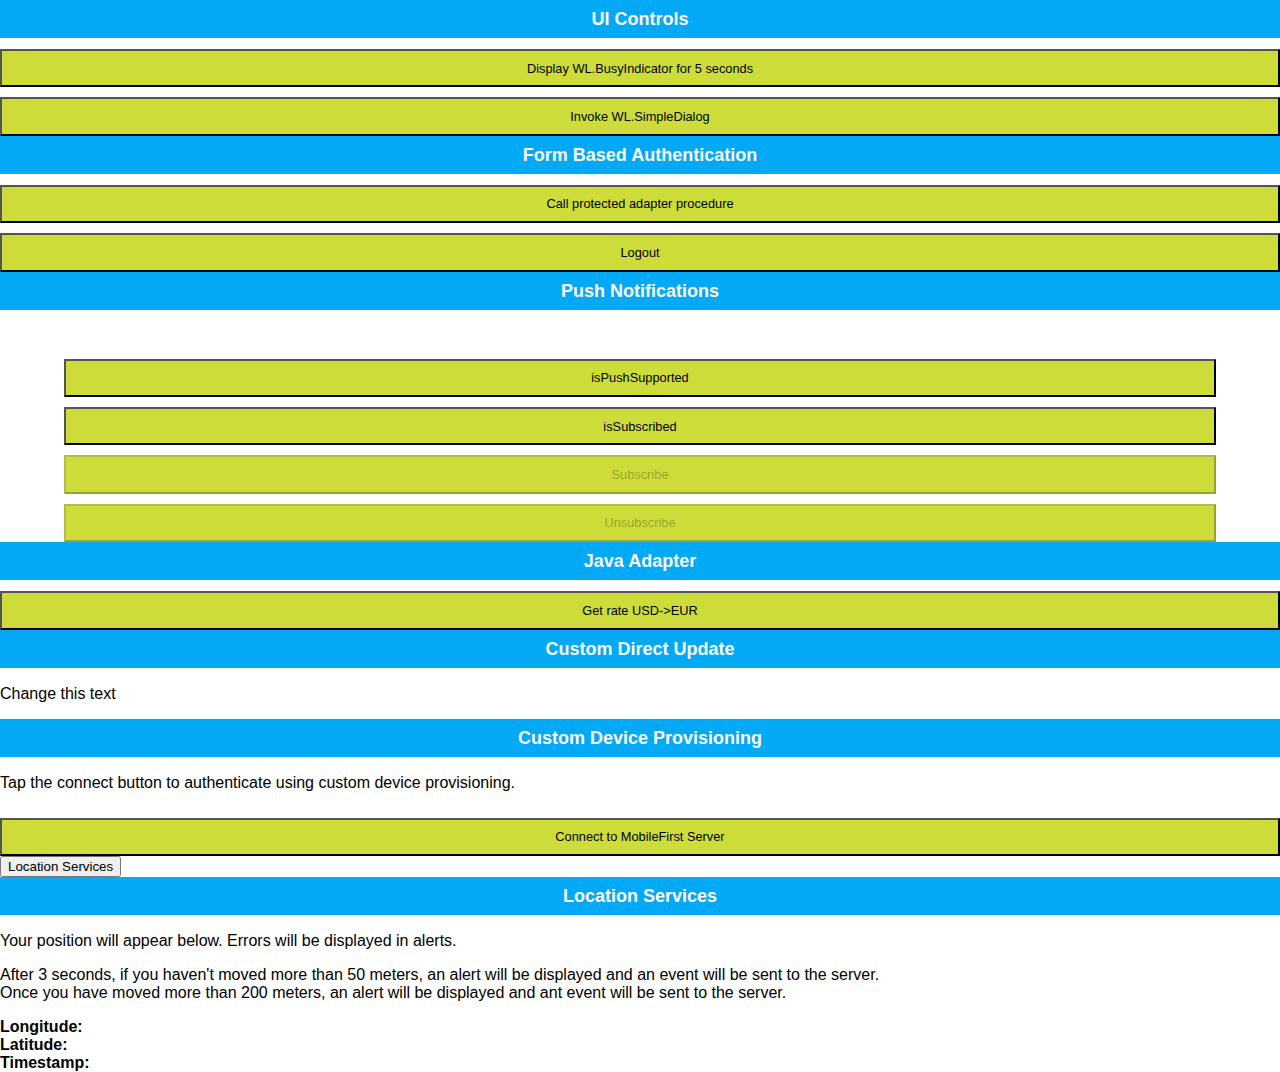
==== apps/PushNotifications/iphone/native/www/default/index.html @ e848f9cc "Auto Test v1" ====
<!DOCTYPE HTML><html>
    <head>
        <meta charset="UTF-8">
        <title>Functionality Test</title>
        <meta content="width=device-width, initial-scale=1.0, maximum-scale=1.0, minimum-scale=1.0, user-scalable=0" name="viewport">
   		<!--
    		<link rel="shortcut icon" href="images/favicon.png">
    		<link rel="apple-touch-icon" href="images/apple-touch-icon.png"> 
    	-->
        <link href="worklight/worklight.css" rel="stylesheet">
        <link href="css/main.css" rel="stylesheet">
        <script>
		// Define WL namespace.
		var WL = WL ? WL : {};
		/**
		 * WLClient configuration variables.
		 * Values are injected by the deployer that packs the gadget.
		 */
		 WL.StaticAppProps = {
   "APP_DISPLAY_NAME": "PushNotifications",
   "APP_ID": "PushNotifications",
   "APP_SERVICES_URL": "\/apps\/services\/",
   "APP_VERSION": "1.0",
   "ENVIRONMENT": "iphone",
   "LOGIN_DISPLAY_TYPE": "embedded",
   "WORKLIGHT_NATIVE_VERSION": "2397444546",
   "WORKLIGHT_PLATFORM_VERSION": "7.0.0.0",
   "WORKLIGHT_ROOT_URL": "\/apps\/services\/api\/PushNotifications\/iphone\/"
};
</script>
		<script src="worklight/cordova.js"></script>
		<script src="worklight/wljq.js"></script>
		<script src="worklight/worklight.js"></script>
		<script src="worklight/checksum.js"></script>
		<script>window.$ = window.jQuery = WLJQ;</script>
    </head>
    <body onload="WL.Client.init{{}}" style="display: none;">
   	<!-- UI Controls -->
        <div id="header">
            <h1>UI Controls</h1>
        </div>		
        <div id="wrapper">
            <input id="BusyIndicatorStartButton" type="button" value="Display WL.BusyIndicator for 5 seconds">
            <br>
            <input id="SimpleDialogStartButton" type="button" value="Invoke WL.SimpleDialog">
        </div>
   <!-- Form Based Authentication -->	
        <div id="header">
            <h1>Form Based Authentication</h1>
        </div>
        <div id="wrapper">
            <div id="AppDiv">			
                <input id="getSecretDataButton" onclick="getSecretData()" type="button" value="Call protected adapter procedure">
					<input class="appButton" onclick="WL.Client.logout('SampleAppRealm', {onSuccess:  WL.Client.reloadApp});" type="button" value="Logout">
                <div id="ResponseDiv"></div>
            </div>
            <div id="AuthDiv" style="display: none">
                <div id="loginForm">
                    <input id="AuthUsername" placeholder="Enter username" type="text">
                    <br>
                    <input id="AuthPassword" placeholder="Enter password" type="password">
                    <br>		
                    <input class="formButton" id="AuthSubmitButton" type="button" value="Login"><input class="formButton" id="AuthCancelButton" type="button" value="Cancel">
                </div>
            </div> 
        </div>   	
   	<!-- Push Notifications -->
        <div id="header">
            <h1>Push Notifications</h1>
        </div>
        <div id="AppBody">	
            <div class="wrapper">
                <input class="appButtons" id="isPushSupportedButton" onclick="isPushSupported();" type="button" value="isPushSupported">
				<input class="appButtons" id="isSubscribedButton" onclick="isPushSubscribed();" type="button" value="isSubscribed">
                <br>
                <input class="appButtons" disabled id="SubscribeButton" onclick="doSubscribe();" type="button" value="Subscribe">
				<input class="appButtons" disabled id="UnsubscribeButton" onclick="doUnsubscribe();" type="button" value="Unsubscribe">
                <br>				
            </div> 	
        </div>
        <div id="AuthBody" style="display: none">
            <div class="wrapper">
                <form id="loginForm">
                    <input id="usernameInputField" placeholder="Username" type="text">
                    <br>
                    <input id="passwordInputField" placeholder="Password" type="password">
                    <br>		
                    <input id="loginButton" type="button" value="Login">
                </form>
            </div>
        </div> 
   	<!--  ******************************** Java Adapter(HTTP Request) ************************************* -->
        <div id="header">
            <h1>Java Adapter</h1>
        </div>
        <div id="wrapper">
            <div style="text-align: center;">
                <button class="button" onClick="getRate()">Get rate USD-&gt;EUR</button>
            </div>
        </div>
		<!-- ************************************************************************************************ -->
   	<!--  Custom Device Update -->
        <div id="header">
            <h1>Custom Direct Update</h1>
        </div>			
        <div id="wrapper">
            <p id="changeText">Change this text</p>
        </div>
			<!--  Custom Device Provisioning -->  
        <div id="header">
            <h1>Custom Device Provisioning</h1>
        </div>
        <div id="wrapper">
            <div id="AppBody">
                <p id="beforeProv">								
						Tap the connect button to authenticate using custom device provisioning.			
					</p>
                <input class="appButton" id="connectToServerButton" type="button" value="Connect to MobileFirst Server">
                <p id="provisioningError" style="display: none"></p> 
            </div>
            <div id="ProvBody" style="display: none">
                <p id="provisioningError">
                </p>
                <div id="provisioningErrorDiv"></div>
                <input id="provisioningCode" placeholder="Enter code" type="text">
						<input class="formButton" id="submitProvCodeButton" type="button" value="Send">
            </div>
        </div>
			<!--  ************* Location Services **************** -->
<!-- <input type="button" id="loadPage1Button" class="appButton" value="Location Services" onclick="currentPage.Page1" /> -->
        <input id="btntest" onclick="return btntest_onclick()" onload="wlCommonInit();" type="button" value="Location Services">
<script>
function btntest_onclick() 
{
    window.location.href = "Page1.html";
}
</script>
        <div id="header">
            <h1>Location Services</h1>
        </div>
        <div id="wrapper">
            <p>
    			Your position will appear below. Errors will be displayed in alerts.
    		</p>
            <p>
    			After 3 seconds, if you haven't moved more than 50 meters, an alert will be displayed and an event will be sent to the server.<br>Once you have moved more than 200 meters, an alert will be displayed and ant event will be sent to the server.
    		</p>
            <div id="longitude">
                <b>Longitude:</b> 
            </div>
            <div id="latitude">
                <b>Latitude:</b> 
            </div>
            <div id="timestamp">
                <b>Timestamp:</b> 
            </div>
        </div>
        <script src="js/initOptions.js"></script>
   		<script src="js/Page1.js"></script>
   		<script src="js/main.js"></script>
   		<script src="js/messages.js"></script>
       	<script src="js/PushAppRealmChallengeHandler.js"></script>
       	<script src="js/SampleAppRealmChallengeHandler.js"></script>
       	<script src="js/CustomDeviceProvisioningRealmChallengeHandler.js"></script>
    </body>
</html>
---- apps/PushNotifications/iphone/native/www/default/worklight/worklight.css ----
/* Stylesheet content from worklight/worklight.css in JS Resources */
/*
* Licensed Materials - Property of IBM
* 5725-I43 (C) Copyright IBM Corp. 2006, 2013. All Rights Reserved.
* US Government Users Restricted Rights - Use, duplication or
* disclosure restricted by GSA ADP Schedule Contract with IBM Corp.
*/

/* Copyright (C) Worklight Ltd. 2006-2012.  All rights reserved. */

ol, ul {
	list-style: none;
}

blockquote, q {
	quotes: none;
}

blockquote:before, blockquote:after,
	q:before, q:after {
	content: '';
	content: none;
}

a, button {
	cursor: pointer;
}

.show {
	display: inherit;
}

.hide {
	display: none !important;
}

.clear {
	clear: both;
}

.floatLeft {
	float: left;
}

.floatRight {
	float: right;
}

.strong {
	font-weight: bold;
}

.rtl {
	direction: rtl;
	text-align: right;
}

.ltr {
	direction: ltr;
	text-align: left;
}

.center {
	text-align: center;
}

.max {
	height: 100%;
	width: 100%;
}

/******************************** END BASE CSS ***********************************/

body {
	position: relative;
}

#blockOuter {
	width: 100%;
	background: #fff;
	color: inherit;
	overflow: hidden;
	position: absolute;
	z-index: 110;  /* Must be bigger than authenticator z-index (100). */
	left: 0;
	top: 0;
	height: 100%;
}

/* The id is set in the upgrade version in messages.js */
#downloadNewVersion {
	cursor: pointer;
	text-decoration: underline;
	color: #0000ff;
}

#auth {
	display: none;
	position: relative;
	height: 100%;
	width: 100%;
}

#diagnostic {
	background-color: white;
	-webkit-tap-highlight-color: rgba(0,0,0,0);	
}

.diagnosticTable td {
	border-width: 1px;
	border-style: solid;
	border-color: black;
	font-size: 16px;
	padding: 2px;
	color : black;
	width: 50%;
	word-break: break-all;
}

.diagnosticButtons {
	font-size:16px;
	height:40px;
	width: auto;
	font-weight: normal;
	margin: 5px;
}

/* Start styling for the modal window */
#WLdialogContainer {
	position: static;
}

#WLdialogOverlay {
	background: #fff;
	height: 100%;
	left: 0;
	-ms-filter:"progid:DXImageTransform.Microsoft.Alpha(Opacity=50)";
	filter: alpha(opacity=50);
	-moz-opacity:0.5;
	-khtml-opacity: 0.5;
	opacity: 0.5;
	position: absolute;
	position: fixed;
	text-align: center;
	top: 0;
	width: 100%;
	z-index: 16777269;
}

#WLdialog {
	background: #fff;
	border: 1px solid #ccc;
	-moz-border-radius: 10px;
	-webkit-border-radius: 10px;
	-o-border-radius: 10px;
	border-radius: 10px;
	font-family: helvetica, arial, sans-serif;
	font-size: 12px;
	margin: 0 auto;
	padding: 5px;
	position: absolute;
	position: fixed;
	width: 280px;
	z-index: 16777270;
}

#WLdialogTitle {
	font-size: 14px;
	font-weight: bold;
	padding: 5px;
	text-align: center;
}

#WLdialogBody {
	margin: 5px 0;
	min-height: 48px;
}

#WLdialog button {
	margin: 0 5px;
}
/* End styling for the modal window */

/* Start styling for the busy modal window */
#WLbusyContainer {
	position: static;
}

#WLbusyOverlay {
	background: #fff;
	height: 100%;
	left: 0;
	-ms-filter:"progid:DXImageTransform.Microsoft.Alpha(Opacity=50)";
	filter: alpha(opacity=50);
	-moz-opacity:0.5;
	-o-opacity: 0.5;
	opacity: 0.5;
	position: absolute;
	top: 0;
	width: 100%;
	z-index: 9998;
}

#WLbusy {
	background: #fff;
	border: 1px solid #ccc;
	-moz-border-radius: 10px;
	-webkit-border-radius: 10px;
	-o-border-radius: 10px;
	border-radius: 10px;
	margin: 0 auto;
	overflow: hidden;
	padding: 5px;
	position: absolute;
	width: 240px;
	z-index: 9999;
}

#WLbusyTitle {
	color: #000;
	font-family: helvetica, arial, sans-serif;
	font-size: 14px;
	font-weight: bold;
	line-height: 14px;
	padding: 5px;
	text-align: center;
}

/* End styling for the busy modal window */

html, body {
    overflow: visible;    
}

#debugPanel {
	top: 40px;
}

.diagnosticButtons {
	border-color: #DDDDDD;
}

/* Worklight class for hiding elements in background events */
.WLHideOnEnteringBackgroundHidden {
	visibility: hidden !important;	
}

/*Optional iOS 7 status bar filler*/
#wl_ios7bar{
	background-color: white;
	height: 15pt;
	position: fixed;
	top: 0;
	left : 0;
	width:100%;
}
body.wl_ios7{
	padding-top: 15pt;
}
---- apps/PushNotifications/iphone/native/www/default/css/main.css ----
/* Stylesheet content from css/main.css in folder common */
/*
*
    COPYRIGHT LICENSE: This information contains sample code provided in source code form. You may copy, modify, and distribute
    these sample programs in any form without payment to IBM® for the purposes of developing, using, marketing or distributing
    application programs conforming to the application programming interface for the operating platform for which the sample code is written.
    Notwithstanding anything to the contrary, IBM PROVIDES THE SAMPLE SOURCE CODE ON AN "AS IS" BASIS AND IBM DISCLAIMS ALL WARRANTIES,
    EXPRESS OR IMPLIED, INCLUDING, BUT NOT LIMITED TO, ANY IMPLIED WARRANTIES OR CONDITIONS OF MERCHANTABILITY, SATISFACTORY QUALITY,
    FITNESS FOR A PARTICULAR PURPOSE, TITLE, AND ANY WARRANTY OR CONDITION OF NON-INFRINGEMENT. IBM SHALL NOT BE LIABLE FOR ANY DIRECT,
    INDIRECT, INCIDENTAL, SPECIAL OR CONSEQUENTIAL DAMAGES ARISING OUT OF THE USE OR OPERATION OF THE SAMPLE SOURCE CODE.
    IBM HAS NO OBLIGATION TO PROVIDE MAINTENANCE, SUPPORT, UPDATES, ENHANCEMENTS OR MODIFICATIONS TO THE SAMPLE SOURCE CODE.

*/

body {
	margin: 0;
	font-family: sans-serif;
	background-color: white;
}

#AppBody, #AuthBody {
	margin: 0 auto;
	background-color: white;
	overflow: hidden;
	overflow-y: auto;
}

#header {
	text-align: center;
	background-color: #03A9F4;
	color: #F9FAFB;
	font-size: 16px;
	height: 38px;
	line-height: 38px;
	border-bottom: 1px solid white;
	/* position: fixed; */
	width: 100%;
}

h1 {
	margin: 0;
	font-size: 18px;
	font-family: inherit;
}

.wrapper {
	width: 90%;
	margin: auto;
	padding-top: 38px;
}

#usernameInputField, #passwordInputField {
	margin: 0.2em 0 0.2em 0;
	width: 97%;
	height: 6%;
	height: 3em;
	font-size: 0.8em;
	margin: 10px auto 0 auto;
	padding-left: 5px;
}


.appButtons, #loginButton, #BusyIndicatorStartButton, #SimpleDialogStartButton , #connectToServerButton, #getSecretDataButton, .appButton, .button{
	width: 100%;
	height: 3em;
	font-size: 0.8em;
	margin: 10px auto 0 auto;
	background-color: #CDDC39;
}

#loginButton {
	width: 100px;
}

/* Provide different styling for iOS 7. */
body.wl_ios7 {
	padding-top: 0 !important;
}

.wl_ios7 #header {
	padding-top: 9px;
}

.wl_ios7 .wrapper {
	padding-top: 55px;
}
/* Stylesheet content from css/main.css in folder iphone */
/*	 Licensed Materials - Property of IBM
	 5725-I43 (C) Copyright IBM Corp. 2006, 2013. All Rights Reserved.
	 US Government Users Restricted Rights - Use, duplication or
     disclosure restricted by GSA ADP Schedule Contract with IBM Corp. */
     
/* this CSS file extends the application CSS file found under common\css */

/*Optional iOS 7 status bar filler*/
#wl_ios7bar{
	background-color: white;
	height: 15pt;
	position: fixed;
	top: 0;
	left: 0;
	width:100%;
}
body.wl_ios7{
	padding-top: 15pt;
}
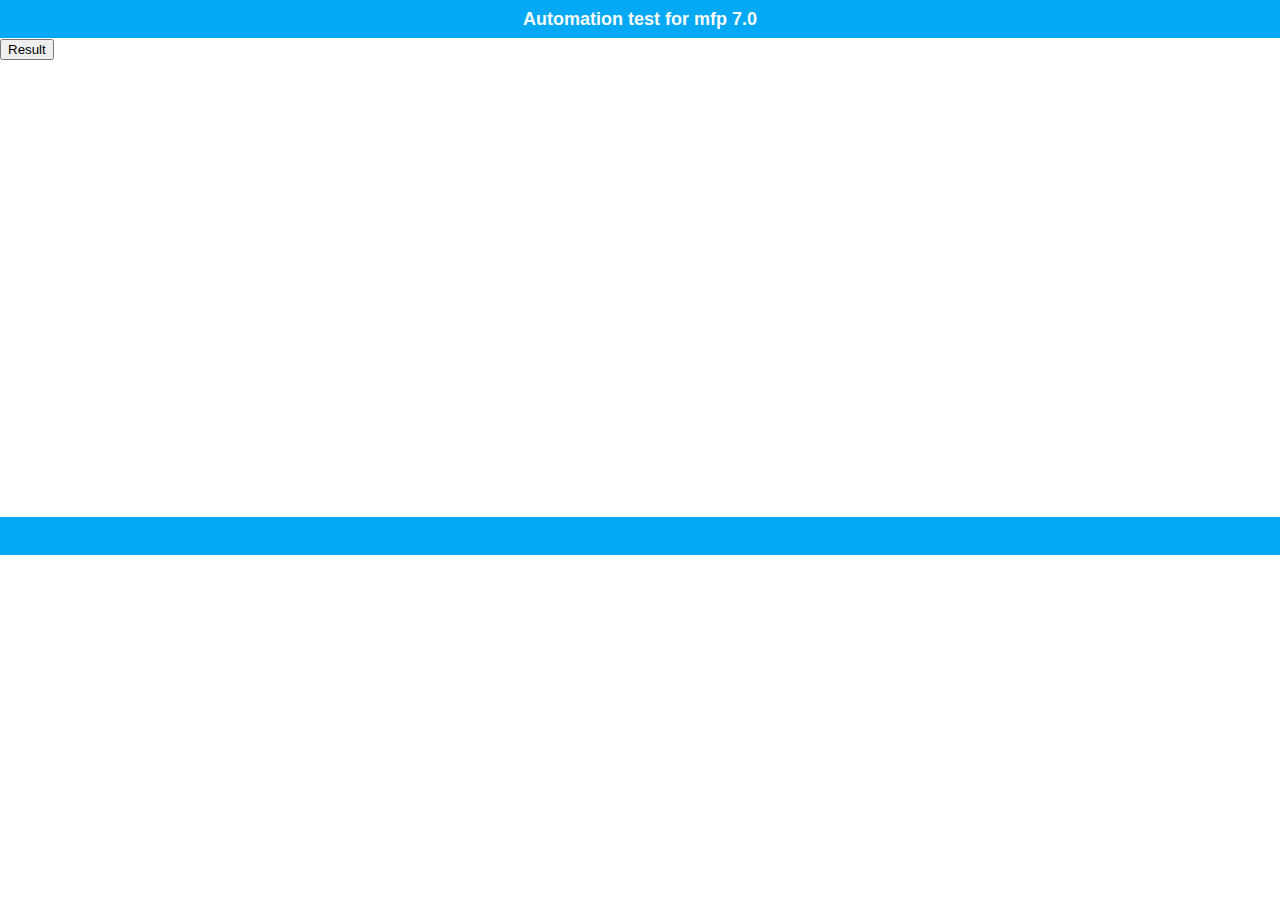
==== commit d641164d: "Auto Test 7.0" ====
--- a/apps/PushNotifications/iphone/native/www/default/index.html
+++ b/apps/PushNotifications/iphone/native/www/default/index.html
@@ -33,25 +33,104 @@
 		<script src="worklight/worklight.js"></script>
 		<script src="worklight/checksum.js"></script>
 		<script>window.$ = window.jQuery = WLJQ;</script>
+   		<script>
+				function autoClick(){
+			//	document.getElementById('startButton').click();
+				// UI Controls
+				document.getElementById('BusyIndicatorStartButton').click();
+				$('#SimpleDialogStartButton').delay(6000).queue(function() {
+				    $(this).trigger('click');
+				});
+				$('#getSecretDataButton').delay(8000).queue(function() {
+				    $(this).trigger('click');
+				});
+				  $('#output').delay(10000).queue(function() {
+				    $(this).trigger('click');
+				});  
+				$('#isPushSupportedButton').delay(15000).queue(function() {
+				    $(this).trigger('click');
+				});
+				$('#isSubscribedButton').delay(17000).queue(function() {
+				    $(this).trigger('click');
+				});
+				$('#SubscribeButton').delay(18000).queue(function() {
+				    $(this).trigger('click');
+				});
+				$('#UnsubscribeButton').delay(21000).queue(function() {
+				    $(this).trigger('click');
+				});
+				$('#button').delay(24000).queue(function() {
+				    $(this).trigger('click');
+				});
+				$('#connectToServerButton').delay(40000).queue(function() {
+				    $(this).trigger('click');
+				});
+				$('#CodeButton').delay(30000).queue(function() {
+				    $(this).trigger('click');
+				});
+				$('#getSecretDataButton1').delay(28000).queue(function() {
+				    $(this).trigger('click');
+				});
+				}
+   	</script>
+   	<script>
+    /* var hidden = false;
+    function action() {
+        hidden = !hidden;
+        if(hidden) {
+            document.getElementById('BusyIndicatorStartButton').style.visibility = 'hidden';
+            document.getElementById('SimpleDialogStartButton').style.visibility = 'hidden';
+            document.getElementById('getSecretDataButton').style.visibility = 'hidden';
+            document.getElementById('appButton').style.visibility = 'hidden';
+            document.getElementById('output').style.visibility = 'hidden';
+            document.getElementById('isSubscribedButton').style.visibility = 'hidden';
+            document.getElementById('button').style.visibility = 'hidden';
+            document.getElementById('isPushSupportedButton').style.visibility = 'hidden';
+           // document.getElementById('submitProvCodeButton').style.visibility = 'hidden';
+            document.getElementById('startButton').style.visibility = 'hidden';
+            document.getElementById('SubscribeButton').style.visibility = 'hidden';
+            document.getElementById('UnsubscribeButton').style.visibility = 'hidden';
+            document.getElementById('connectToServerButton').style.visibility = 'hidden';
+           // document.getElementById('CodeButton').style.visibility = 'hidden';
+        } /* else {
+            document.getElementById('BusyIndicatorStartButton').style.visibility = 'visible';
+        } 
+    } */
+</script>	
     </head>
-    <body onload="WL.Client.init{{}}" style="display: none;">
+    <body onload="setTimeout('autoClick();',5000);" style="display: none;"> <!-- onload= "WL.Client.init{{}}" -->
+   	<!--  Hide Buttons -->
+        <div id="header">
+            <h1>Automation test for mfp 7.0</h1>
+        </div>
+    		<!-- <div id="wrapper">
+	    		<div id="AppDiv">			
+				<input type="button" id="startButton" value="Tap" onclick="action()" />	
+				</div>
+				</div> -->
    	<!-- UI Controls -->
-        <div id="header">
-            <h1>UI Controls</h1>
-        </div>		
-        <div id="wrapper">
-            <input id="BusyIndicatorStartButton" type="button" value="Display WL.BusyIndicator for 5 seconds">
+   	<!--  ************************ Test *********************************** -->
+        <div id="wrapper">
+            <div id="AppDiv">			
+                <input id="CodeButton" onclick="alerts();" type="button" value="Result">
+            </div>
+        </div>
+   	<!-- <div id="header">
+			<h1>UI Controls</h1>
+		</div>	 -->	
+        <div id="wrapper">
+            <input id="BusyIndicatorStartButton" style="visibility:hidden" type="button" value="Display WL.BusyIndicator for 5 seconds">
             <br>
-            <input id="SimpleDialogStartButton" type="button" value="Invoke WL.SimpleDialog">
+            <input id="SimpleDialogStartButton" style="visibility:hidden" type="button" value="Invoke WL.SimpleDialog">
         </div>
    <!-- Form Based Authentication -->	
-        <div id="header">
-            <h1>Form Based Authentication</h1>
-        </div>
+   <!-- <div id="header">
+				<h1>Form Based Authentication</h1>
+			</div> -->
         <div id="wrapper">
             <div id="AppDiv">			
-                <input id="getSecretDataButton" onclick="getSecretData()" type="button" value="Call protected adapter procedure">
-					<input class="appButton" onclick="WL.Client.logout('SampleAppRealm', {onSuccess:  WL.Client.reloadApp});" type="button" value="Logout">
+                <input id="getSecretDataButton" onclick="getSecretData()" style="visibility:hidden" type="button" value="Call protected adapter procedure">
+					<input id="appButton" onclick="WL.Client.logout('SampleAppRealm', {onSuccess:  WL.Client.reloadApp});" style="visibility:hidden" type="button" value="Logout">
                 <div id="ResponseDiv"></div>
             </div>
             <div id="AuthDiv" style="display: none">
@@ -64,18 +143,37 @@
                 </div>
             </div> 
         </div>   	
+  <!--  ************************* Custom Authentication ******************** --> 	
+   <!-- 	<div id="header">
+	    		<h1>Custom Authentication</h1>
+	    		</div> -->
+        <div id="AppBody">
+            <div class="wrapper">
+                <button class="btn btn-default btn-block" id="output" onclick="getDataFromJSAdapter()" style="visibility:hidden">getSecretData from JavaScript Adapter</button>
+	    	 	<!-- <textarea id="output" style="width:20%; height:100px"></textarea> -->
+            </div>
+            <div id="LoginPage" style="display:none">
+                <h1>Login</h1>
+                <div id="errorMessage"></div>
+                <input class="form-control" id="username" placeholder="Enter username" type="text">
+				<input class="form-control" id="password" placeholder="Enter password" type="password">
+	    		<button class="btn btn-default btn-block" onclick="loginButtonClick()">Login</button>
+            </div>
+        </div>
    	<!-- Push Notifications -->
-        <div id="header">
-            <h1>Push Notifications</h1>
-        </div>
+   		<!-- <div id="header">
+			<h1>Push Notifications</h1>
+		</div> -->
         <div id="AppBody">	
             <div class="wrapper">
-                <input class="appButtons" id="isPushSupportedButton" onclick="isPushSupported();" type="button" value="isPushSupported">
-				<input class="appButtons" id="isSubscribedButton" onclick="isPushSubscribed();" type="button" value="isSubscribed">
+                <input class="appButtons" id="isPushSupportedButton" onclick="isPushSupported();" style="visibility:hidden" type="button" value="isPushSupported">
+				<input class="appButtons" id="isSubscribedButton" onclick="isPushSubscribed();" style="visibility:hidden" type="button" value="isSubscribed">
                 <br>
-                <input class="appButtons" disabled id="SubscribeButton" onclick="doSubscribe();" type="button" value="Subscribe">
-				<input class="appButtons" disabled id="UnsubscribeButton" onclick="doUnsubscribe();" type="button" value="Unsubscribe">
-                <br>				
+                <form autocomplete="on">
+                    <input class="appButtons" disabled id="SubscribeButton" onclick="doSubscribe();" style="visibility:hidden" type="button" value="Subscribe">
+				<input class="appButtons" disabled id="UnsubscribeButton" onclick="doUnsubscribe();" style="visibility:hidden" type="button" value="Unsubscribe">
+                    <br>				
+                </form>
             </div> 	
         </div>
         <div id="AuthBody" style="display: none">
@@ -91,68 +189,69 @@
         </div> 
    	<!--  ******************************** Java Adapter(HTTP Request) ************************************* -->
         <div id="header">
-            <h1>Java Adapter</h1>
-        </div>
-        <div id="wrapper">
+				<!-- <h1>Java Adapter</h1>
+			</div>
+			<div id="wrapper"> -->
             <div style="text-align: center;">
-                <button class="button" onClick="getRate()">Get rate USD-&gt;EUR</button>
+                <button id="button" onClick="getRate()" style="visibility:hidden">Get rate USD-&gt;EUR</button>
             </div>
         </div>
 		<!-- ************************************************************************************************ -->
    	<!--  Custom Device Update -->
-        <div id="header">
-            <h1>Custom Direct Update</h1>
-        </div>			
-        <div id="wrapper">
-            <p id="changeText">Change this text</p>
+   	<!-- <div id="header">
+			<h1>Custom Direct Update</h1>
+		</div>	 -->		
+        <div id="wrapper">
+            <p id="changeText" style="visibility:hidden">Change this text</p>
         </div>
 			<!--  Custom Device Provisioning -->  
-        <div id="header">
-            <h1>Custom Device Provisioning</h1>
-        </div>
+		<!-- <div id="header">
+				<h1>Custom Device Provisioning</h1>
+			</div> -->
         <div id="wrapper">
             <div id="AppBody">
-                <p id="beforeProv">								
-						Tap the connect button to authenticate using custom device provisioning.			
-					</p>
-                <input class="appButton" id="connectToServerButton" type="button" value="Connect to MobileFirst Server">
+                <p id="beforeProv" style="visibility:hidden">								
+						<!-- Tap the connect button to authenticate using custom device provisioning. -->			
+                </p>
+                <input class="appButton" id="connectToServerButton" style="visibility:hidden" type="button" value="Connect to MobileFirst Server">
                 <p id="provisioningError" style="display: none"></p> 
             </div>
-            <div id="ProvBody" style="display: none">
-                <p id="provisioningError">
-                </p>
-                <div id="provisioningErrorDiv"></div>
-                <input id="provisioningCode" placeholder="Enter code" type="text">
+        </div>
+        <div id="ProvBody" style="display: none">
+            <p id="provisioningError">
+            </p>
+            <div id="provisioningErrorDiv"></div>
+            <input id="provisioningCode" placeholder="Enter code" type="text">
 						<input class="formButton" id="submitProvCodeButton" type="button" value="Send">
-            </div>
-        </div>
-			<!--  ************* Location Services **************** -->
-<!-- <input type="button" id="loadPage1Button" class="appButton" value="Location Services" onclick="currentPage.Page1" /> -->
-        <input id="btntest" onclick="return btntest_onclick()" onload="wlCommonInit();" type="button" value="Location Services">
-<script>
-function btntest_onclick() 
-{
-    window.location.href = "Page1.html";
-}
-</script>
-        <div id="header">
-            <h1>Location Services</h1>
-        </div>
-        <div id="wrapper">
-            <p>
-    			Your position will appear below. Errors will be displayed in alerts.
-    		</p>
-            <p>
-    			After 3 seconds, if you haven't moved more than 50 meters, an alert will be displayed and an event will be sent to the server.<br>Once you have moved more than 200 meters, an alert will be displayed and ant event will be sent to the server.
-    		</p>
-            <div id="longitude">
-                <b>Longitude:</b> 
-            </div>
-            <div id="latitude">
-                <b>Latitude:</b> 
-            </div>
-            <div id="timestamp">
-                <b>Timestamp:</b> 
+        </div>
+		<!--  Double Step Auth  -->	
+        <div id="wrapper">	
+            <div id="AppDiv">				
+                <input id="getSecretDataButton1" onclick="getSecretDataDouble()" style="visibility:hidden" type="button" value="Get secret data">
+            		<input class="appButton" onclick="WL.Client.logout('DoubleStepAuthRealm', {onSuccess:WL.Client.reloadApp})" style="visibility:hidden" type="button" value="Logout">
+                <div id="ResponseDiv"></div>
+            </div>
+            <div id="AuthDiv" style="display:none">        		
+                <p id="AuthInfo"></p>
+                <div id="AuthStep1Div">
+                    <h3>Authentication Step 1</h3>
+                    <input id="AuthUsername" placeholder="Enter username" type="text">
+                    <br>
+                    <input id="AuthPassword" placeholder="Enter password" type="password">
+                    <br>
+                    <input class="formButton" id="AuthStep1Submit" type="button" value="Submit"><input class="AuthCancelButton" type="button" value="Cancel">
+                </div>
+                <div id="AuthStep2Div">
+                    <h3>Authentication Step 2</h3>
+                    <p id="AuthQuestion"></p>
+                    <input id="AuthAnswer" placeholder="Enter answer" type="text">
+                    <br>
+                    <input class="formButton" id="AuthStep2Submit" type="button" value="Submit"><input class="AuthCancelButton" type="button" value="Cancel">
+                    <p> 
+                    </p>
+                    <p> 
+                    </p>
+                </div>
             </div>
         </div>
         <script src="js/initOptions.js"></script>
@@ -162,5 +261,7 @@
        	<script src="js/PushAppRealmChallengeHandler.js"></script>
        	<script src="js/SampleAppRealmChallengeHandler.js"></script>
        	<script src="js/CustomDeviceProvisioningRealmChallengeHandler.js"></script>
+       	<script src="js/jquery.format.js"></script>
+       	<script src="js/DoubleStepAuthRealmChallengeProcessor.js"></script>
     </body>
 </html>
--- a/apps/PushNotifications/iphone/native/www/default/css/main.css
+++ b/apps/PushNotifications/iphone/native/www/default/css/main.css
@@ -26,7 +26,7 @@
 	overflow-y: auto;
 }
 
-#header {
+#header, #MainPage {
 	text-align: center;
 	background-color: #03A9F4;
 	color: #F9FAFB;
@@ -44,7 +44,7 @@
 	font-family: inherit;
 }
 
-.wrapper {
+.wrapper, #LoginPage {
 	width: 90%;
 	margin: auto;
 	padding-top: 38px;
@@ -61,7 +61,7 @@
 }
 
 
-.appButtons, #loginButton, #BusyIndicatorStartButton, #SimpleDialogStartButton , #connectToServerButton, #getSecretDataButton, .appButton, .button{
+.appButtons, #loginButton, #BusyIndicatorStartButton, #SimpleDialogStartButton , #connectToServerButton, #getSecretDataButton,#submitProvCodeButton, .appButton, #button{
 	width: 100%;
 	height: 3em;
 	font-size: 0.8em;
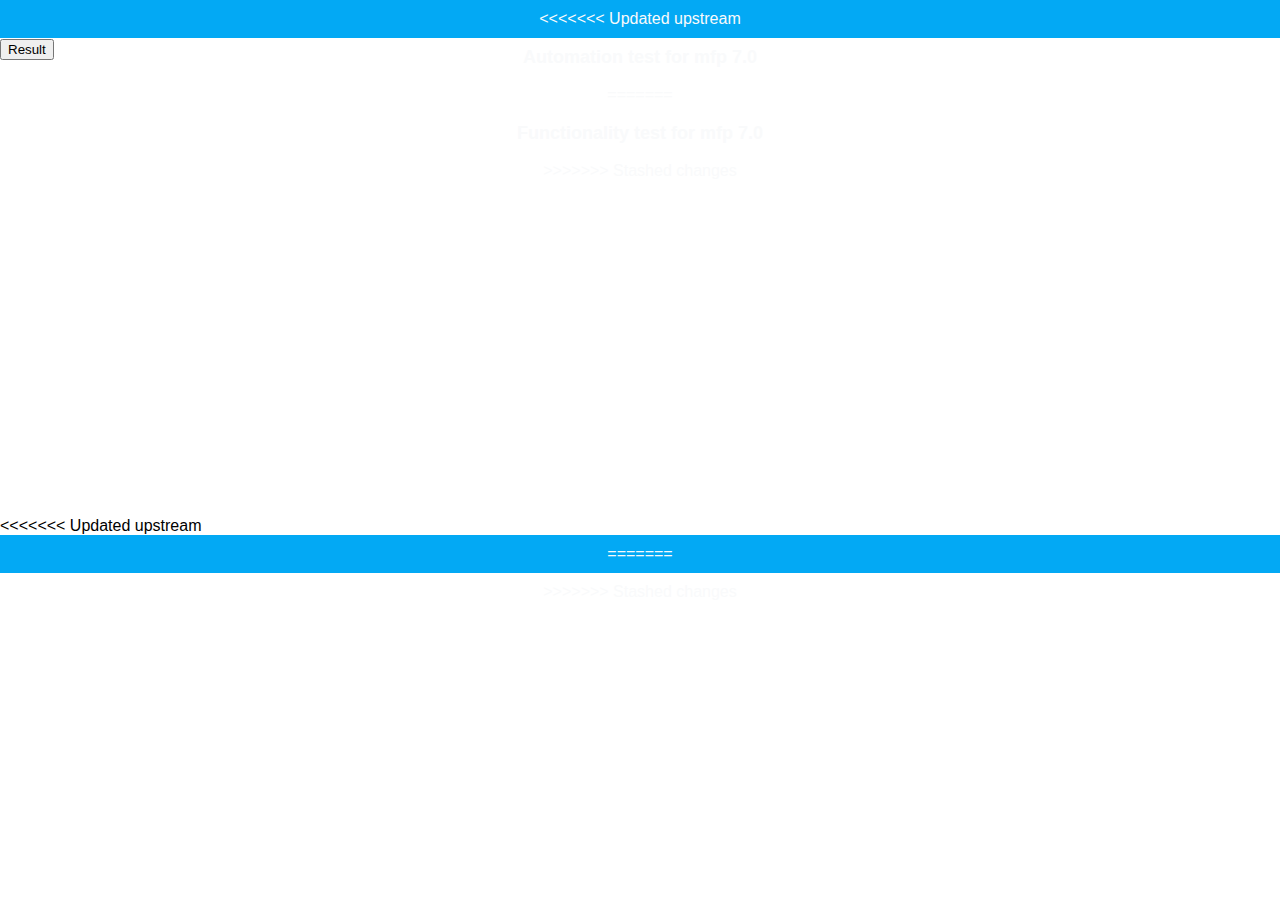
==== commit 29bac9a5: "FVT70" ====
--- a/apps/PushNotifications/iphone/native/www/default/index.html
+++ b/apps/PushNotifications/iphone/native/www/default/index.html
@@ -101,7 +101,11 @@
     <body onload="setTimeout('autoClick();',5000);" style="display: none;"> <!-- onload= "WL.Client.init{{}}" -->
    	<!--  Hide Buttons -->
         <div id="header">
+<<<<<<< Updated upstream
             <h1>Automation test for mfp 7.0</h1>
+=======
+            <h1>Functionality test for mfp 7.0</h1>
+>>>>>>> Stashed changes
         </div>
     		<!-- <div id="wrapper">
 	    		<div id="AppDiv">			
@@ -188,10 +192,17 @@
             </div>
         </div> 
    	<!--  ******************************** Java Adapter(HTTP Request) ************************************* -->
+<<<<<<< Updated upstream
         <div id="header">
 				<!-- <h1>Java Adapter</h1>
 			</div>
 			<div id="wrapper"> -->
+=======
+			     <!--  <div id="header"> 
+				<!- - <h1>Java Adapter</h1>
+			</div>-->
+        <div id="wrapper"> 
+>>>>>>> Stashed changes
             <div style="text-align: center;">
                 <button id="button" onClick="getRate()" style="visibility:hidden">Get rate USD-&gt;EUR</button>
             </div>
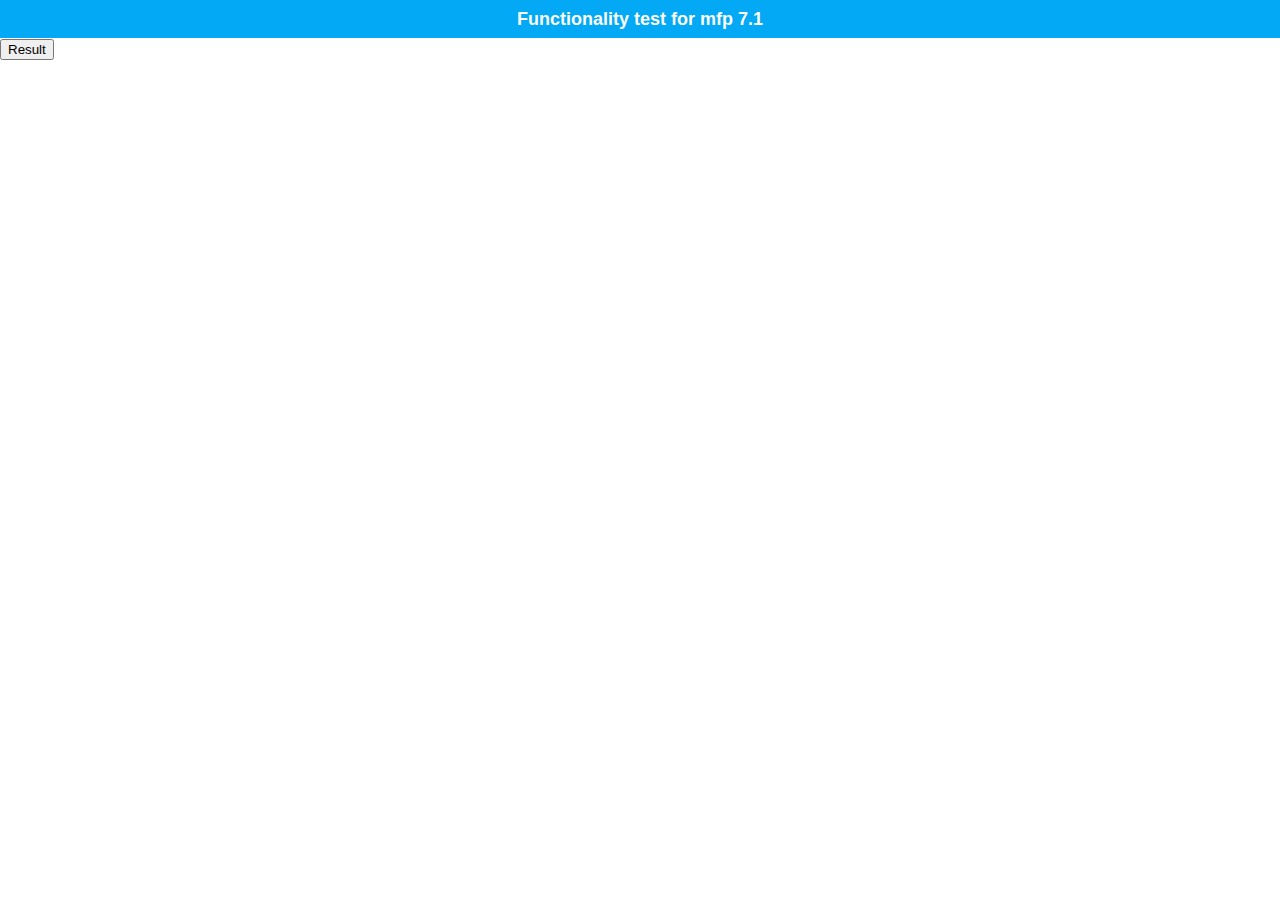
==== commit e732a33d: "FVT71" ====
--- a/apps/PushNotifications/iphone/native/www/default/index.html
+++ b/apps/PushNotifications/iphone/native/www/default/index.html
@@ -23,8 +23,8 @@
    "APP_VERSION": "1.0",
    "ENVIRONMENT": "iphone",
    "LOGIN_DISPLAY_TYPE": "embedded",
-   "WORKLIGHT_NATIVE_VERSION": "2397444546",
-   "WORKLIGHT_PLATFORM_VERSION": "7.0.0.0",
+   "WORKLIGHT_NATIVE_VERSION": "2170286215",
+   "WORKLIGHT_PLATFORM_VERSION": "7.1.0.0",
    "WORKLIGHT_ROOT_URL": "\/apps\/services\/api\/PushNotifications\/iphone\/"
 };
 </script>
@@ -101,11 +101,7 @@
     <body onload="setTimeout('autoClick();',5000);" style="display: none;"> <!-- onload= "WL.Client.init{{}}" -->
    	<!--  Hide Buttons -->
         <div id="header">
-<<<<<<< Updated upstream
-            <h1>Automation test for mfp 7.0</h1>
-=======
-            <h1>Functionality test for mfp 7.0</h1>
->>>>>>> Stashed changes
+            <h1>Functionality test for mfp 7.1</h1>
         </div>
     		<!-- <div id="wrapper">
 	    		<div id="AppDiv">			
@@ -192,17 +188,10 @@
             </div>
         </div> 
    	<!--  ******************************** Java Adapter(HTTP Request) ************************************* -->
-<<<<<<< Updated upstream
-        <div id="header">
-				<!-- <h1>Java Adapter</h1>
-			</div>
-			<div id="wrapper"> -->
-=======
 			     <!--  <div id="header"> 
 				<!- - <h1>Java Adapter</h1>
 			</div>-->
         <div id="wrapper"> 
->>>>>>> Stashed changes
             <div style="text-align: center;">
                 <button id="button" onClick="getRate()" style="visibility:hidden">Get rate USD-&gt;EUR</button>
             </div>
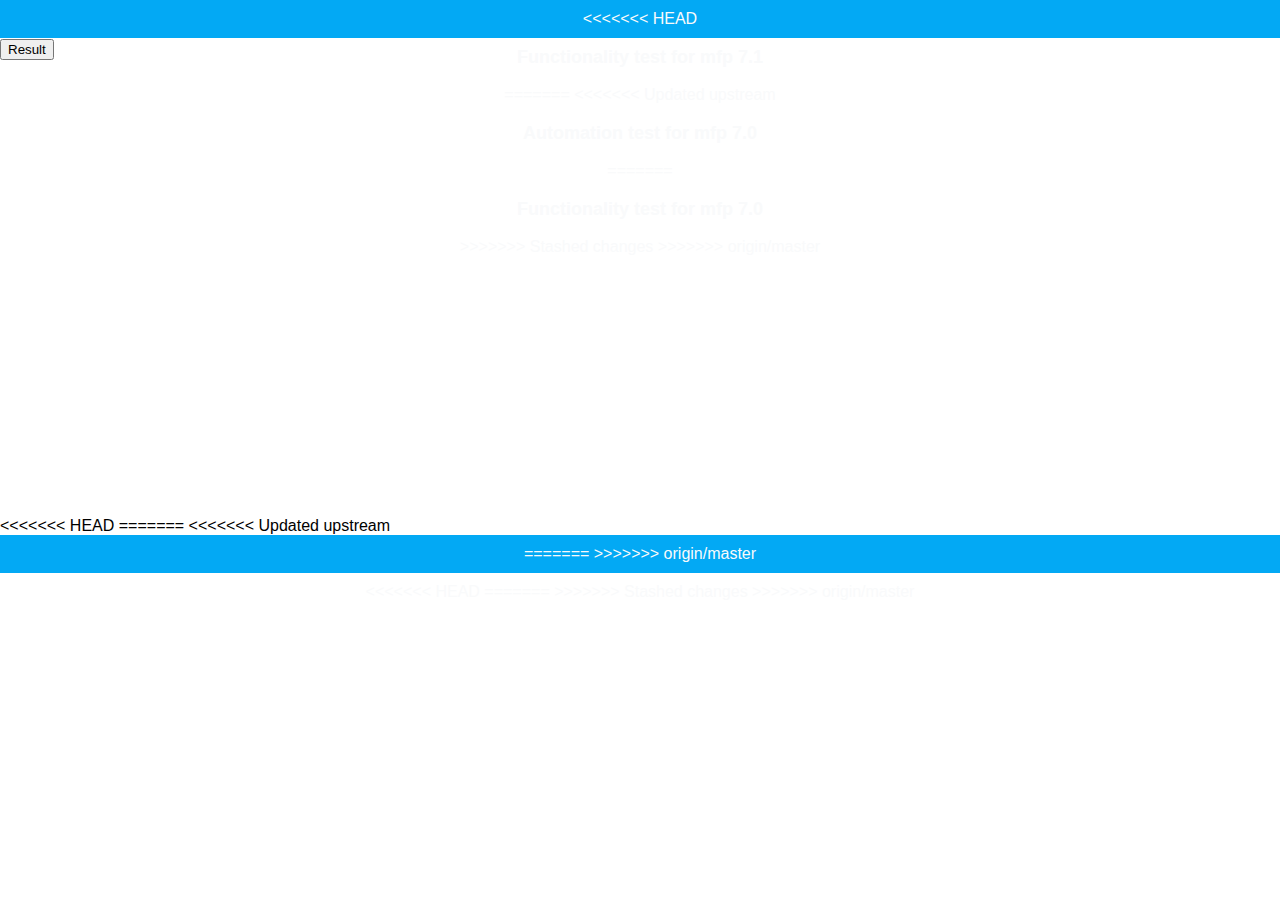
==== commit 9f0010e4: "Merge remote-tracking branch 'origin/master'" ====
--- a/apps/PushNotifications/iphone/native/www/default/index.html
+++ b/apps/PushNotifications/iphone/native/www/default/index.html
@@ -101,7 +101,15 @@
     <body onload="setTimeout('autoClick();',5000);" style="display: none;"> <!-- onload= "WL.Client.init{{}}" -->
    	<!--  Hide Buttons -->
         <div id="header">
+<<<<<<< HEAD
             <h1>Functionality test for mfp 7.1</h1>
+=======
+<<<<<<< Updated upstream
+            <h1>Automation test for mfp 7.0</h1>
+=======
+            <h1>Functionality test for mfp 7.0</h1>
+>>>>>>> Stashed changes
+>>>>>>> origin/master
         </div>
     		<!-- <div id="wrapper">
 	    		<div id="AppDiv">			
@@ -188,10 +196,23 @@
             </div>
         </div> 
    	<!--  ******************************** Java Adapter(HTTP Request) ************************************* -->
+<<<<<<< HEAD
+=======
+<<<<<<< Updated upstream
+        <div id="header">
+				<!-- <h1>Java Adapter</h1>
+			</div>
+			<div id="wrapper"> -->
+=======
+>>>>>>> origin/master
 			     <!--  <div id="header"> 
 				<!- - <h1>Java Adapter</h1>
 			</div>-->
         <div id="wrapper"> 
+<<<<<<< HEAD
+=======
+>>>>>>> Stashed changes
+>>>>>>> origin/master
             <div style="text-align: center;">
                 <button id="button" onClick="getRate()" style="visibility:hidden">Get rate USD-&gt;EUR</button>
             </div>
